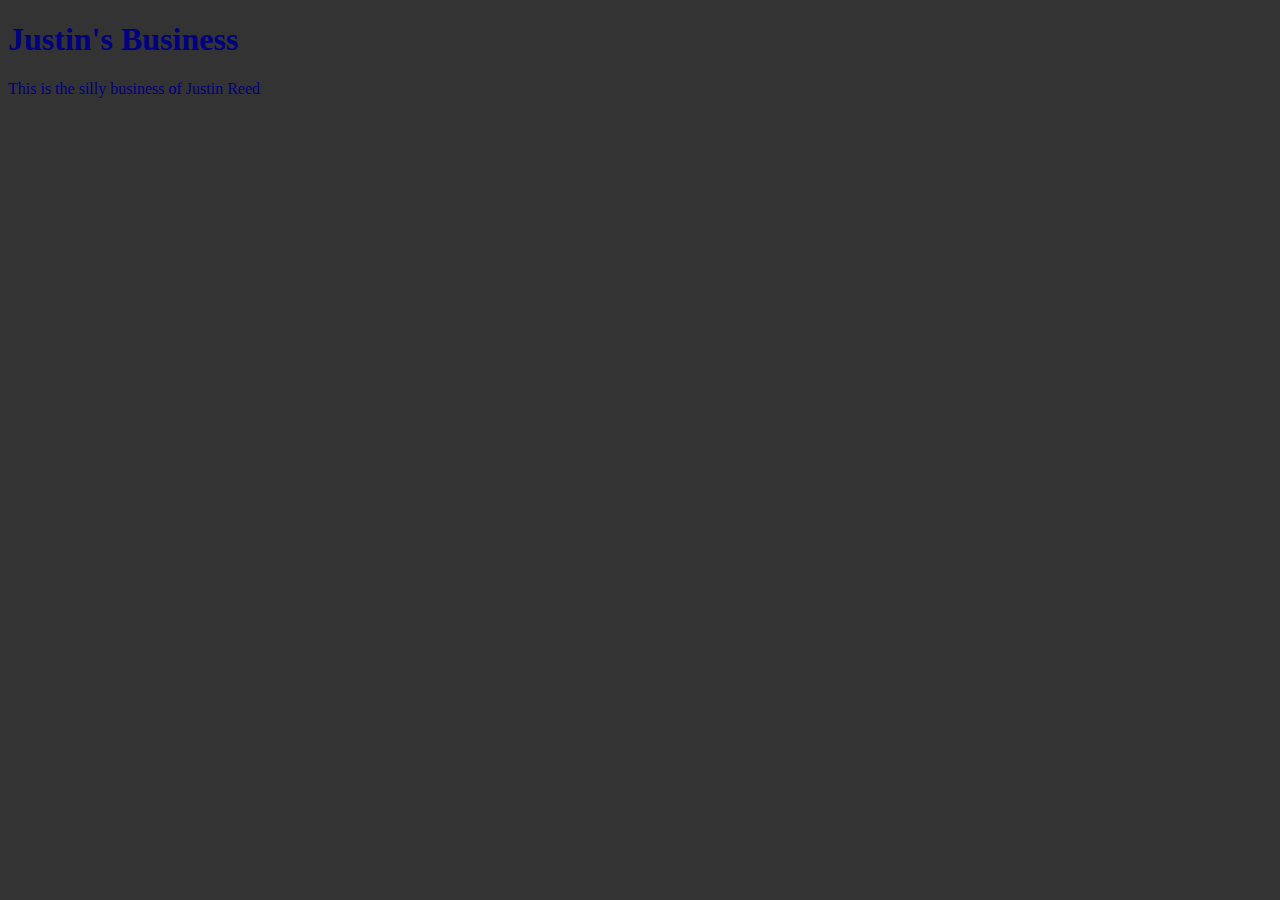
==== Unit_1/index.html @ 807bf095 "syncing my new repository" ====
<!DOCTYPE html>
<html>
<head>
	<title>Justin's Business</title>
	<link rel="stylesheet" type="text/css" href="css/style.css">
</head>
<body>
	<h1>Justin's Business</h1>
	<p>This is the silly business of Justin Reed</p>
</body>
</html>
---- Unit_1/css/style.css ----
body {
	background-color: #333333;
}

h1, p {
	color: navy;
}
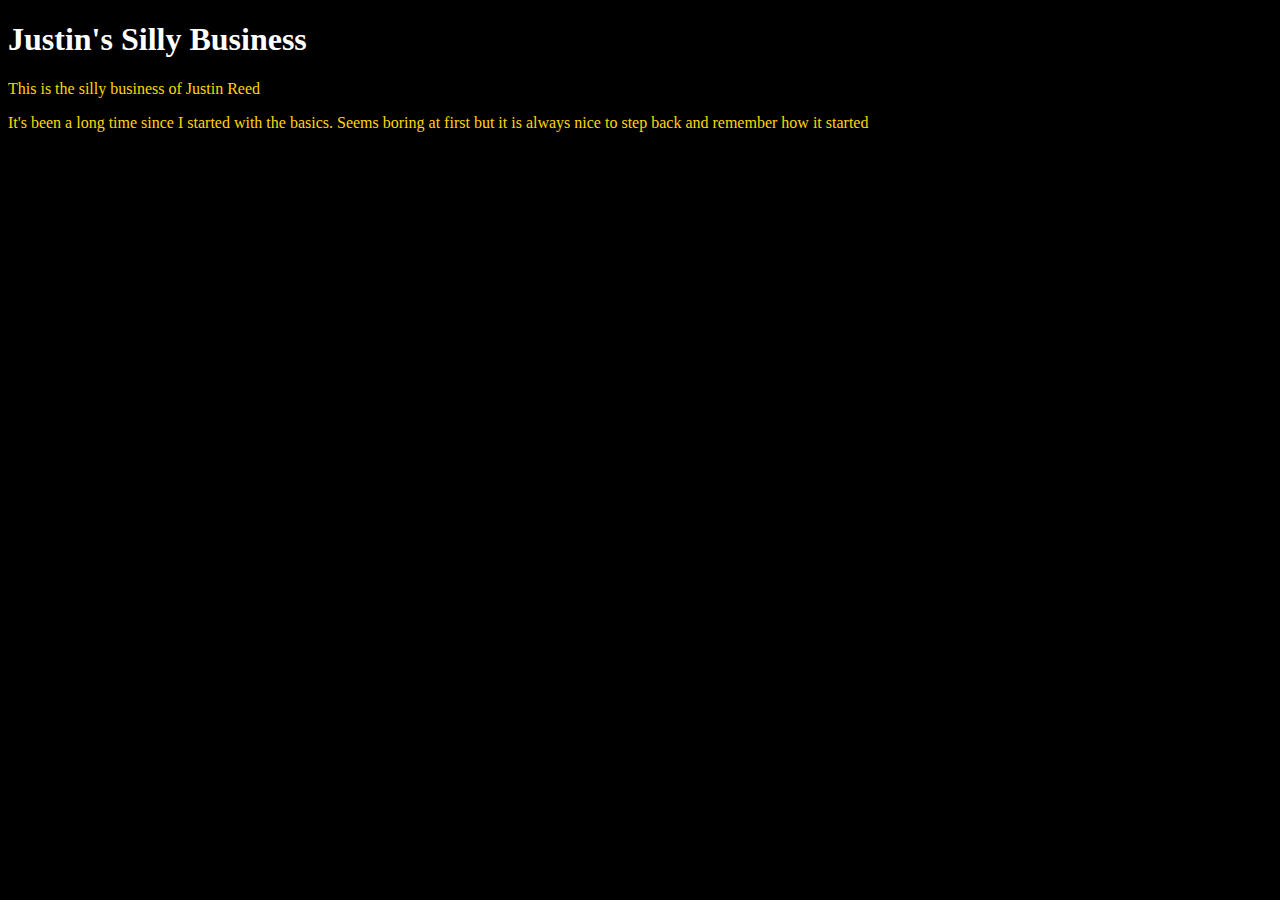
==== commit fc0e4e8d: "Updating files" ====
--- a/Unit_1/index.html
+++ b/Unit_1/index.html
@@ -1,11 +1,12 @@
 <!DOCTYPE html>
 <html>
 <head>
-	<title>Justin's Business</title>
+	<title>Justin's Silly Business</title>
 	<link rel="stylesheet" type="text/css" href="css/style.css">
 </head>
 <body>
-	<h1>Justin's Business</h1>
+	<h1>Justin's Silly Business</h1>
 	<p>This is the silly business of Justin Reed</p>
+	<p>It's been a long time since I started with the basics. Seems boring at first but it is always nice to step back and remember how it started</p>
 </body>
 </html>--- a/Unit_1/css/style.css
+++ b/Unit_1/css/style.css
@@ -1,7 +1,11 @@
 body {
-	background-color: #333333;
+	background-color: black;
 }
 
-h1, p {
-	color: navy;
+h1{
+	color: white;
+}
+
+p {
+	color: gold;
 }